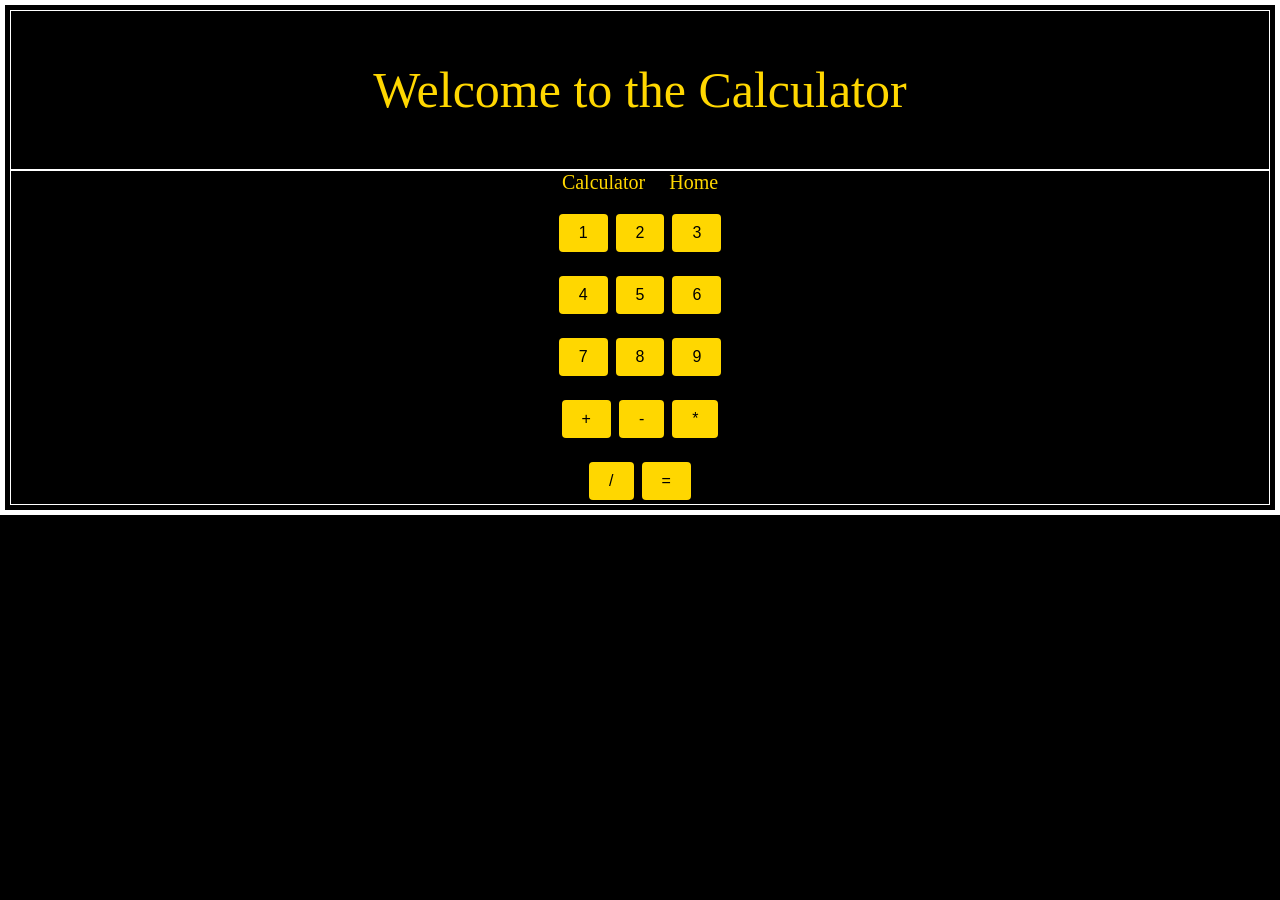
==== calc.html @ 9713f915 "a change" ====
<!DOCTYPE html>
<html lang="en">
<head>
  <meta charset="UTF-8">
  <meta name="viewport" content="width=device-width, initial-scale=1.0">
  <link rel="stylesheet" href="style.css">
  <title>Calculator</title>
</head>
<body>
  <div class="container_head">
    <p class="head">Welcome to the Calculator</p>
  </div>

  <div class="container_body">
    <a href="calc.html" class="a">Calculator</a>
    <a href="index.html" class="a">Home</a>
    <p>
    <button onclick="
  calculation+= '1';
  console.log(`${calculation}`);
    ">1</button>

    <button onclick="
  calculation+= '2';
  console.log(`${calculation}`);
  ">2</button>

    <button onclick="
  calculation+= '3';
  console.log(`${calculation}`);
  ">3</button>
  </p>


  <p>
    <button onclick="
  calculation+= '4';
  console.log(`${calculation}`);
  ">4</button>

    <button onclick="
  calculation+= '5';
  console.log(`${calculation}`);
  ">5</button>

  <button onclick="
  calculation+= '6';
  console.log(`${calculation}`);
  ">6</button>
  </p>


  <p>
    <button onclick="
  calculation+= '7';
  console.log(`${calculation}`);
  ">7</button>

  <button onclick="
  calculation+= '8';
  console.log(`${calculation}`);
  ">8</button>

  <button onclick="
  calculation+= '9';
  console.log(`${calculation}`);
  ">9</button>
  </p>


  <p>
    <button onclick="
  calculation+= ' + ';
  console.log(`${calculation}`);
  ">+</button>

  <button onclick="
  calculation+= ' - ';
  console.log(`${calculation}`);
  ">-</button>

  <button onclick="
  calculation+= ' * ';
  console.log(`${calculation}`);
  ">*</button>
  </p>
  

  <button onclick="
  calculation+= ' / ';
  console.log(`${calculation}`);
  ">/</button>

  <button onclick="
  eval(calculation);
  calculation= eval(calculation);
  console.log(`${calculation}`);
  ">=</button>

  
  <script>
    let calculation= '';
  </script>
  </div>
</body>
</html>
---- style.css ----
body{
  background-color: black;
  text-align: center;
  text-decoration: none;
  border: 5px solid white;
  border-color: white;
  margin: 0;
  padding: 5px;
}



.container_head{
  color: gold;
  border: 1px solid white;
  contain: content;
  overflow: hidden;
  white-space: nowrap;
}
.head{
  font-size: 50px;
  display: inline-block;
  animation: scroll-left 10s linear infinite;
}
@keyframes scroll-left {
  0% {
    transform: translateX(100%);
  }
  100% {
    transform: translateX(-100%);
  }
}
.container_head:hover .head{
  animation-play-state: paused;
}


.container_body{
  color: gold;
  border: 1px solid white;
  contain: content;
  overflow: hidden;
  white-space: nowrap;
}
.p{
  font-size: 20px;
}
.a{
  color: gold;
  text-decoration: none;
  font-size: 20px;
  margin: 10px;
}
.a:hover{
  color: white;
}

button{
  background-color: gold;
  color: black;
  border: none;
  padding: 10px 20px;
  text-align: center;
  text-decoration: none;
  display: inline-block;
  font-size: 16px;
  margin: 4px 2px;
  cursor: pointer;
  border-radius: 4px;
}
button:hover{
  background-color: white;
  color: gold;
}
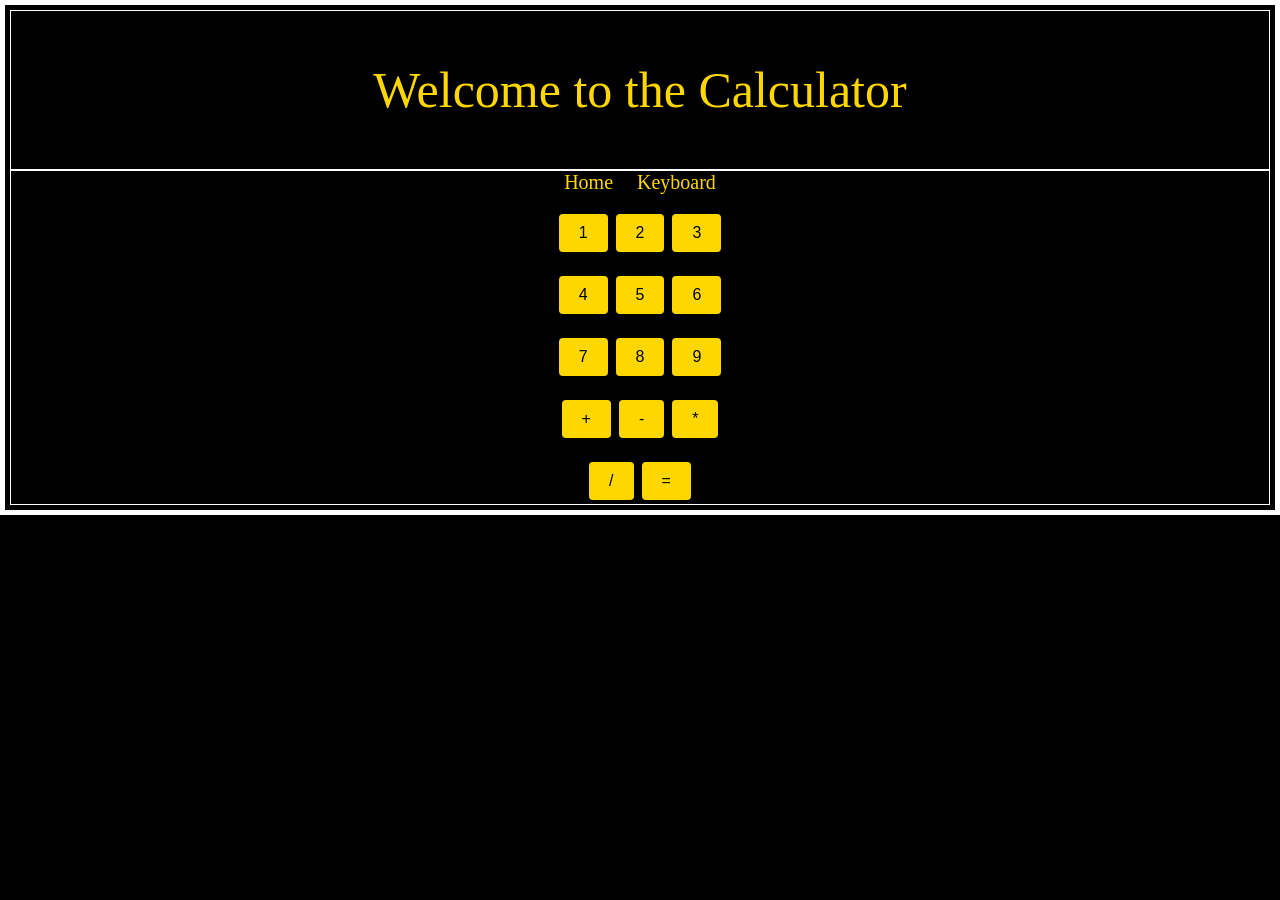
==== commit 40d99b33: "my first commit" ====
--- a/calc.html
+++ b/calc.html
@@ -10,10 +10,10 @@
   <div class="container_head">
     <p class="head">Welcome to the Calculator</p>
   </div>
-
+  <!-- use inspect on the page to see the calculation -->
   <div class="container_body">
-    <a href="calc.html" class="a">Calculator</a>
     <a href="index.html" class="a">Home</a>
+    <a href="keyboard.html" class="a">Keyboard</a>
     <p>
     <button onclick="
   calculation+= '1';
